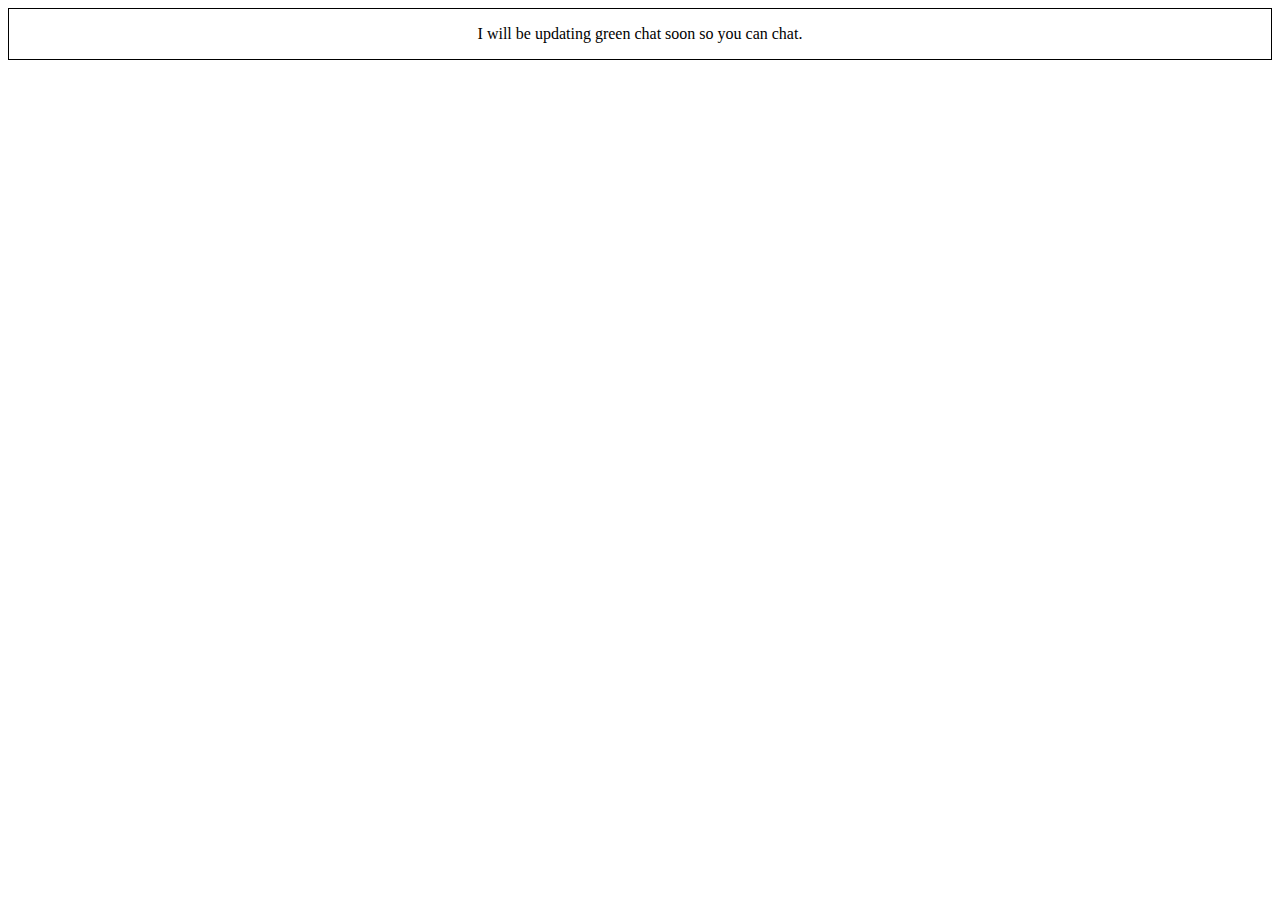
==== hatenadir/ds/v2-xx/greenc/index.htm @ bbe150f2 "file update" ====
<html>	<head>		<title>Green Chat</title>		<meta name="uppertitle" content="Green Chat">		<meta name="commentbutton" content="http://flipnote.hatena.com/ds/v2-xx/help/chat_howto.htm">		<link rel="stylesheet" type="text/css" href="http://flipnote.hatena.com/css/ds/common.css">		<style>.boxed { border: 1px solid black ; }</style>	</head>	<body>			<div class="news-body boxed" align="center">				<p>I will be updating green chat soon so you can chat.</p>			</div>		</div>	</body></html>
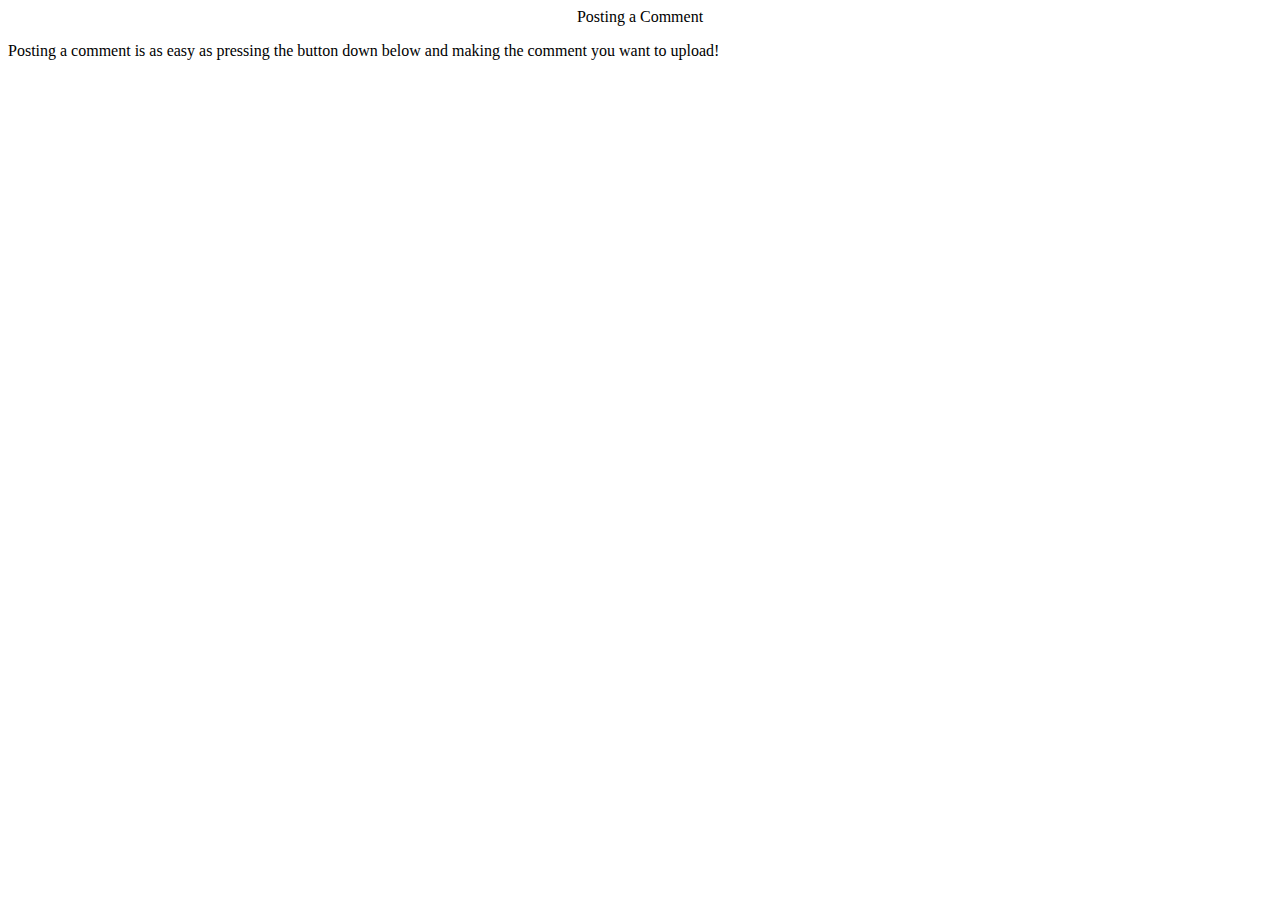
==== commit 56412f89: "update" ====
--- a/hatenadir/ds/v2-xx/greenc/index.htm
+++ b/hatenadir/ds/v2-xx/greenc/index.htm
@@ -1,14 +1,15 @@
 <html> 	<head>-		<title>Green Chat</title>-		<meta name="uppertitle" content="Green Chat">-		<meta name="commentbutton" content="http://flipnote.hatena.com/ds/v2-xx/help/chat_howto.htm">+		<title>Post Comment</title>+		<meta name="uppertitle" content="Post Comment">+		<meta name="commentbutton" content="http://flipnote.hatena.com/ds/v2-xx/post/comment.reply"> 		<link rel="stylesheet" type="text/css" href="http://flipnote.hatena.com/css/ds/common.css">-		<style>.boxed { border: 1px solid black ; }</style> 	</head> 	<body>-			<div class="news-body boxed" align="center">-				<p>I will be updating green chat soon so you can chat.</p>+		<div class="container">+			<div class="title" align="center">Posting a Comment</div>+			<div class="news-body">+				<p>Posting a comment is as easy as pressing the button down below and making the comment you want to upload!</p> 			</div> 		</div> 	</body>